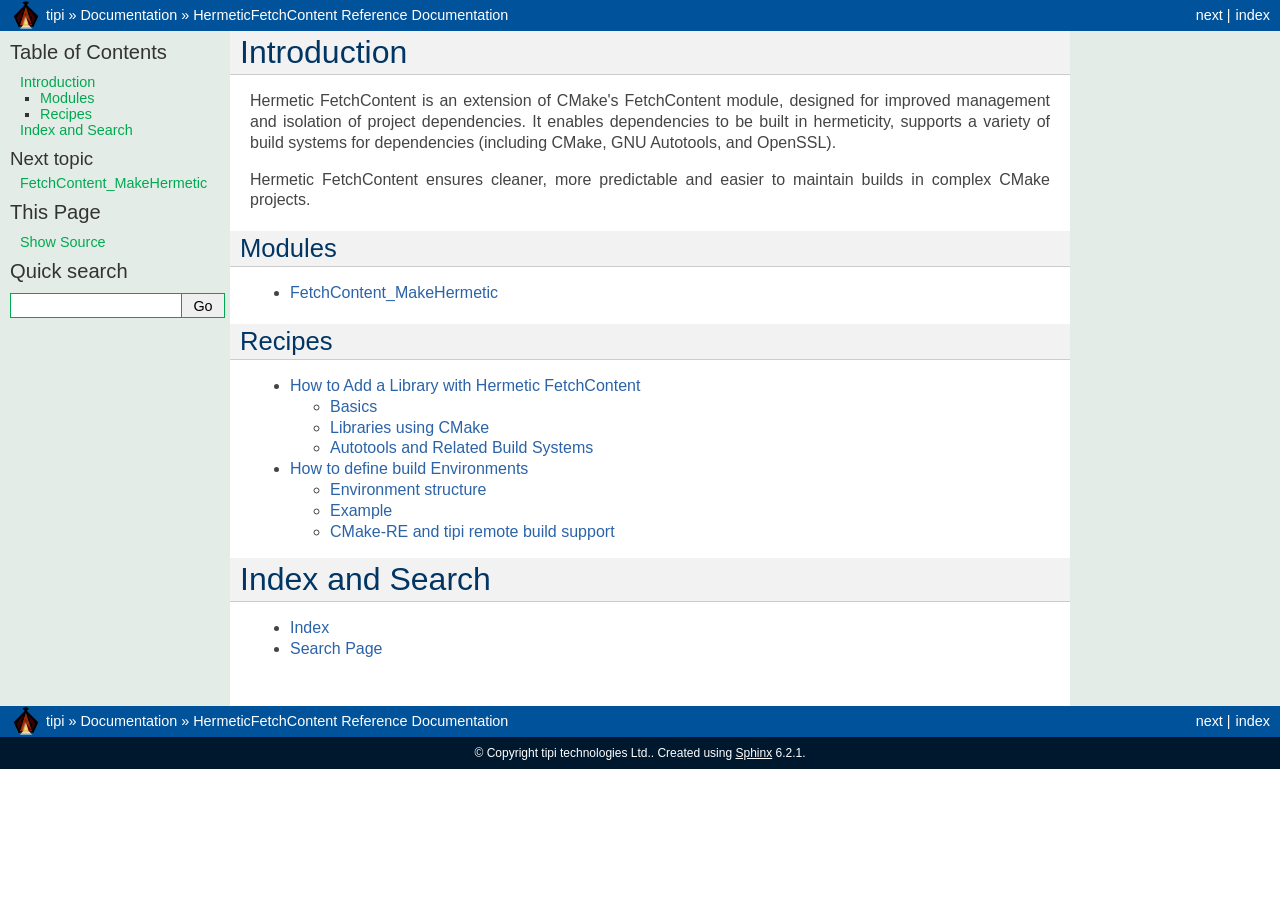
==== docs/index.html @ 0e80b0e0 "DOC : Host documentation on GH Pages - Update README to point to documentation - Add snippet to boot" ====
<!DOCTYPE html>

<html lang="en">
  <head>
    <meta charset="utf-8" />
    <meta name="viewport" content="width=device-width, initial-scale=1.0" /><meta name="generator" content="Docutils 0.19: https://docutils.sourceforge.io/" />

  <title>HermeticFetchContent Reference Documentation &mdash; hermetic-fetchcontent  Documentation</title>

    <link rel="stylesheet" type="text/css" href="_static/pygments.css" />
    <link rel="stylesheet" type="text/css" href="_static/cmake.css" />
    
    <script data-url_root="./" id="documentation_options" src="_static/documentation_options.js"></script>
    <script src="_static/doctools.js"></script>
    <script src="_static/sphinx_highlight.js"></script>
    
    <link rel="icon" href="_static/favicon.ico"/>
    <link rel="index" title="Index" href="genindex.html" />
    <link rel="search" title="Search" href="search.html" />
    <link rel="next" title="FetchContent_MakeHermetic" href="modules/HermeticFetchContent.html" />
    <link rel="search" type="application/opensearchdescription+xml"
          title="Search within CMake Documentation of Latest Version"
          href="../latest-opensearch.xml"/>
    <script type="text/javascript" src="../version_switch.js"></script>
 

  </head><body>
    <div class="related" role="navigation" aria-label="related navigation">
      <h3>Navigation</h3>
      <ul>
        <li class="right" style="margin-right: 10px">
          <a href="genindex.html" title="General Index"
             accesskey="I">index</a></li>
        <li class="right" >
          <a href="modules/HermeticFetchContent.html" title="FetchContent_MakeHermetic"
             accesskey="N">next</a> |</li>
  <li>
    <img src="_static/tipi-logo.png" alt=""
         style="vertical-align: middle; margin-top: -2px" />
  </li>
  <li>
    <a href="https://tipi.build/">tipi</a> &#187;
  </li>
  <li>
    <span class="version_switch"></span>
    <a href="#">Documentation</a> &#187;
  </li>

        <li class="nav-item nav-item-this"><a href="">HermeticFetchContent Reference Documentation</a></li> 
      </ul>
    </div>  

    <div class="document">
      <div class="documentwrapper">
        <div class="bodywrapper">
          <div class="body" role="main">
            
  <section id="introduction">
<h1>Introduction<a class="headerlink" href="#introduction" title="Permalink to this heading">¶</a></h1>
<p>Hermetic FetchContent is an extension of CMake's FetchContent module, designed for improved
management and isolation of project dependencies. It enables dependencies to be built in hermeticity,
supports a variety of build systems for dependencies (including CMake, GNU Autotools, and OpenSSL).</p>
<p>Hermetic FetchContent ensures cleaner, more predictable and easier to maintain builds in complex
CMake projects.</p>
<section id="modules">
<h2>Modules<a class="headerlink" href="#modules" title="Permalink to this heading">¶</a></h2>
<div class="toctree-wrapper compound">
<ul>
<li class="toctree-l1"><a class="reference internal" href="modules/HermeticFetchContent.html">FetchContent_MakeHermetic</a></li>
</ul>
</div>
</section>
<section id="recipes">
<h2>Recipes<a class="headerlink" href="#recipes" title="Permalink to this heading">¶</a></h2>
<div class="toctree-wrapper compound">
<ul>
<li class="toctree-l1"><a class="reference internal" href="recipes/HowToAddALibrary.html">How to Add a Library with Hermetic FetchContent</a><ul>
<li class="toctree-l2"><a class="reference internal" href="recipes/HowToAddALibrary.html#basics">Basics</a></li>
<li class="toctree-l2"><a class="reference internal" href="recipes/HowToAddALibrary.html#libraries-using-cmake">Libraries using CMake</a></li>
<li class="toctree-l2"><a class="reference internal" href="recipes/HowToAddALibrary.html#autotools-and-related-build-systems">Autotools and Related Build Systems</a></li>
</ul>
</li>
<li class="toctree-l1"><a class="reference internal" href="recipes/HowToDefineBuildEnvironments.html">How to define build Environments</a><ul>
<li class="toctree-l2"><a class="reference internal" href="recipes/HowToDefineBuildEnvironments.html#environment-structure">Environment structure</a></li>
<li class="toctree-l2"><a class="reference internal" href="recipes/HowToDefineBuildEnvironments.html#example">Example</a></li>
<li class="toctree-l2"><a class="reference internal" href="recipes/HowToDefineBuildEnvironments.html#cmake-re-and-tipi-remote-build-support">CMake-RE and tipi remote build support</a></li>
</ul>
</li>
</ul>
</div>
</section>
</section>
<section id="index-and-search">
<h1>Index and Search<a class="headerlink" href="#index-and-search" title="Permalink to this heading">¶</a></h1>
<ul class="simple">
<li><p><a class="reference internal" href="genindex.html"><span class="std std-ref">Index</span></a></p></li>
<li><p><a class="reference internal" href="search.html"><span class="std std-ref">Search Page</span></a></p></li>
</ul>
</section>


            <div class="clearer"></div>
          </div>
        </div>
      </div>
      <div class="sphinxsidebar" role="navigation" aria-label="main navigation">
        <div class="sphinxsidebarwrapper">
  <div>
    <h3><a href="#">Table of Contents</a></h3>
    <ul>
<li><a class="reference internal" href="#">Introduction</a><ul>
<li><a class="reference internal" href="#modules">Modules</a></li>
<li><a class="reference internal" href="#recipes">Recipes</a></li>
</ul>
</li>
<li><a class="reference internal" href="#index-and-search">Index and Search</a></li>
</ul>

  </div>
  <div>
    <h4>Next topic</h4>
    <p class="topless"><a href="modules/HermeticFetchContent.html"
                          title="next chapter">FetchContent_MakeHermetic</a></p>
  </div>
  <div role="note" aria-label="source link">
    <h3>This Page</h3>
    <ul class="this-page-menu">
      <li><a href="_sources/index.rst.txt"
            rel="nofollow">Show Source</a></li>
    </ul>
   </div>
<div id="searchbox" style="display: none" role="search">
  <h3 id="searchlabel">Quick search</h3>
    <div class="searchformwrapper">
    <form class="search" action="search.html" method="get">
      <input type="text" name="q" aria-labelledby="searchlabel" autocomplete="off" autocorrect="off" autocapitalize="off" spellcheck="false"/>
      <input type="submit" value="Go" />
    </form>
    </div>
</div>
<script>document.getElementById('searchbox').style.display = "block"</script>
        </div>
      </div>
      <div class="clearer"></div>
    </div>
    <div class="related" role="navigation" aria-label="related navigation">
      <h3>Navigation</h3>
      <ul>
        <li class="right" style="margin-right: 10px">
          <a href="genindex.html" title="General Index"
             >index</a></li>
        <li class="right" >
          <a href="modules/HermeticFetchContent.html" title="FetchContent_MakeHermetic"
             >next</a> |</li>
  <li>
    <img src="_static/tipi-logo.png" alt=""
         style="vertical-align: middle; margin-top: -2px" />
  </li>
  <li>
    <a href="https://tipi.build/">tipi</a> &#187;
  </li>
  <li>
    <span class="version_switch"></span>
    <a href="#">Documentation</a> &#187;
  </li>

        <li class="nav-item nav-item-this"><a href="">HermeticFetchContent Reference Documentation</a></li> 
      </ul>
    </div>

    <div class="footer" role="contentinfo">
        &#169; Copyright tipi technologies Ltd..
      Created using <a href="https://www.sphinx-doc.org/">Sphinx</a> 6.2.1.
    </div>
<script type="text/javascript">
var gaJsHost = (("https:" == document.location.protocol) ? "https://ssl." : "http://www.");
document.write(unescape("%3Cscript src='" + gaJsHost + "google-analytics.com/ga.js' type='text/javascript'%3E%3C/script%3E"));
</script>
<script type="text/javascript">
try {
var pageTracker = _gat._getTracker("UA-6042509-4");
pageTracker._trackPageview();
} catch(err) {}
</script>
  </body>
</html>
---- docs/_static/pygments.css ----
pre { line-height: 125%; }
td.linenos .normal { color: inherit; background-color: transparent; padding-left: 5px; padding-right: 5px; }
span.linenos { color: inherit; background-color: transparent; padding-left: 5px; padding-right: 5px; }
td.linenos .special { color: #000000; background-color: #ffffc0; padding-left: 5px; padding-right: 5px; }
span.linenos.special { color: #000000; background-color: #ffffc0; padding-left: 5px; padding-right: 5px; }
.highlight .hll { background-color: #ffffcc }
.highlight { background: #f8f8f8; }
.highlight .c { color: #408080; font-style: italic } /* Comment */
.highlight .o { color: #555555 } /* Operator */
.highlight .ch { color: #408080; font-style: italic } /* Comment.Hashbang */
.highlight .cm { color: #408080; font-style: italic } /* Comment.Multiline */
.highlight .cp { color: #408080; font-style: italic } /* Comment.Preproc */
.highlight .cpf { color: #408080; font-style: italic } /* Comment.PreprocFile */
.highlight .c1 { color: #408080; font-style: italic } /* Comment.Single */
.highlight .cs { color: #408080; font-style: italic } /* Comment.Special */
.highlight .m { color: #105030 } /* Literal.Number */
.highlight .s { color: #217A21 } /* Literal.String */
.highlight .na { color: #906060 } /* Name.Attribute */
.highlight .nb { color: #333333 } /* Name.Builtin */
.highlight .no { color: #4070a0 } /* Name.Constant */
.highlight .ni { color: #70A020; font-style: italic } /* Name.Entity */
.highlight .ne { color: #FF0000; font-weight: bold } /* Name.Exception */
.highlight .nf { color: #007020 } /* Name.Function */
.highlight .nl { color: #A0A000 } /* Name.Label */
.highlight .nt { color: #bb60d5 } /* Name.Tag */
.highlight .nv { color: #1080B0 } /* Name.Variable */
.highlight .ow { color: #555555 } /* Operator.Word */
.highlight .w { color: #bbbbbb } /* Text.Whitespace */
.highlight .mb { color: #105030 } /* Literal.Number.Bin */
.highlight .mf { color: #105030 } /* Literal.Number.Float */
.highlight .mh { color: #105030 } /* Literal.Number.Hex */
.highlight .mi { color: #105030 } /* Literal.Number.Integer */
.highlight .mo { color: #105030 } /* Literal.Number.Oct */
.highlight .sa { color: #217A21 } /* Literal.String.Affix */
.highlight .sb { color: #217A21 } /* Literal.String.Backtick */
.highlight .sc { color: #217A21 } /* Literal.String.Char */
.highlight .dl { color: #217A21 } /* Literal.String.Delimiter */
.highlight .sd { color: #217A21 } /* Literal.String.Doc */
.highlight .s2 { color: #217A21 } /* Literal.String.Double */
.highlight .se { color: #217A21 } /* Literal.String.Escape */
.highlight .sh { color: #217A21 } /* Literal.String.Heredoc */
.highlight .si { color: #217A21 } /* Literal.String.Interpol */
.highlight .sx { color: #217A21 } /* Literal.String.Other */
.highlight .sr { color: #217A21 } /* Literal.String.Regex */
.highlight .s1 { color: #217A21 } /* Literal.String.Single */
.highlight .ss { color: #217A21 } /* Literal.String.Symbol */
.highlight .bp { color: #333333 } /* Name.Builtin.Pseudo */
.highlight .fm { color: #007020 } /* Name.Function.Magic */
.highlight .vc { color: #1080B0 } /* Name.Variable.Class */
.highlight .vg { color: #1080B0 } /* Name.Variable.Global */
.highlight .vi { color: #1080B0 } /* Name.Variable.Instance */
.highlight .vm { color: #1080B0 } /* Name.Variable.Magic */
.highlight .il { color: #105030 } /* Literal.Number.Integer.Long */
---- docs/_static/cmake.css ----
/* Import the Sphinx theme style.  */
@import url("default.css");

/* Wrap sidebar content even within words so that long
   document names do not escape sidebar borders.  */
div.sphinxsidebarwrapper {
  word-wrap: break-word;
}

/* Make links inside parsed-literal blocks more obvious
   by using a background color and increased line spacing
   to make them look boxed.  */
.literal-block {
  line-height: 1.4;
}
.literal-block a.reference.internal {
  background-color: #dfdfdf;
}

/* Apply <pre> style (from classic.css) to signature directive argument. */
.signature .sig {
  padding: 5px;
  background-color: #eeeeee;
  color: #333333;
  line-height: 120%;
  border: 1px solid #ac9;
  border-left: none;
  border-right: none;
}

/* Add additional styling to signature directive argument. */
.signature .sig {
  margin-bottom: 5px;
  padding-left: calc(5px + 3em);
  text-indent: -3em;
  font-family: monospace;
}

.signature .sig .code.sig-name {
  font-weight: normal;
}

/* Implement non-breaking spaces in signatures. */
.nbsp {
  white-space: nowrap;
}

/* Add hanging indent to deprecated and version-{added,changed} content. */
div.deprecated > *,
div.versionadded > *,
div.versionchanged > * {
  padding-left: 2em;
}

div.deprecated > :first-child,
div.versionadded > :first-child,
div.versionchanged > :first-child {
  text-indent: -2em;
}

/* Remove unwanted margin in case list item contains a div-wrapping
   directive like `.. versionadded` or `.. deprecated`. */
dd > :first-child > p {
  margin-top: 0px;
}

div.outdated {
  background-color: #f0f0c0;
  color: black;
  font-size: 90%;
  padding-bottom: 5px;
  padding-left: 2px;
  padding-right: 2px;
  padding-top: 5px;
  text-align: center;
  width: 100%;
}

/* Revert style to the inherited (normal text) for `:guide:` links */
code.xref.cmake-guide {
  font-size: inherit;
  font-family: inherit;
  font-weight: inherit;
  padding: inherit;
}
code.xref.cmake-guide span.pre {
  white-space: inherit;
}
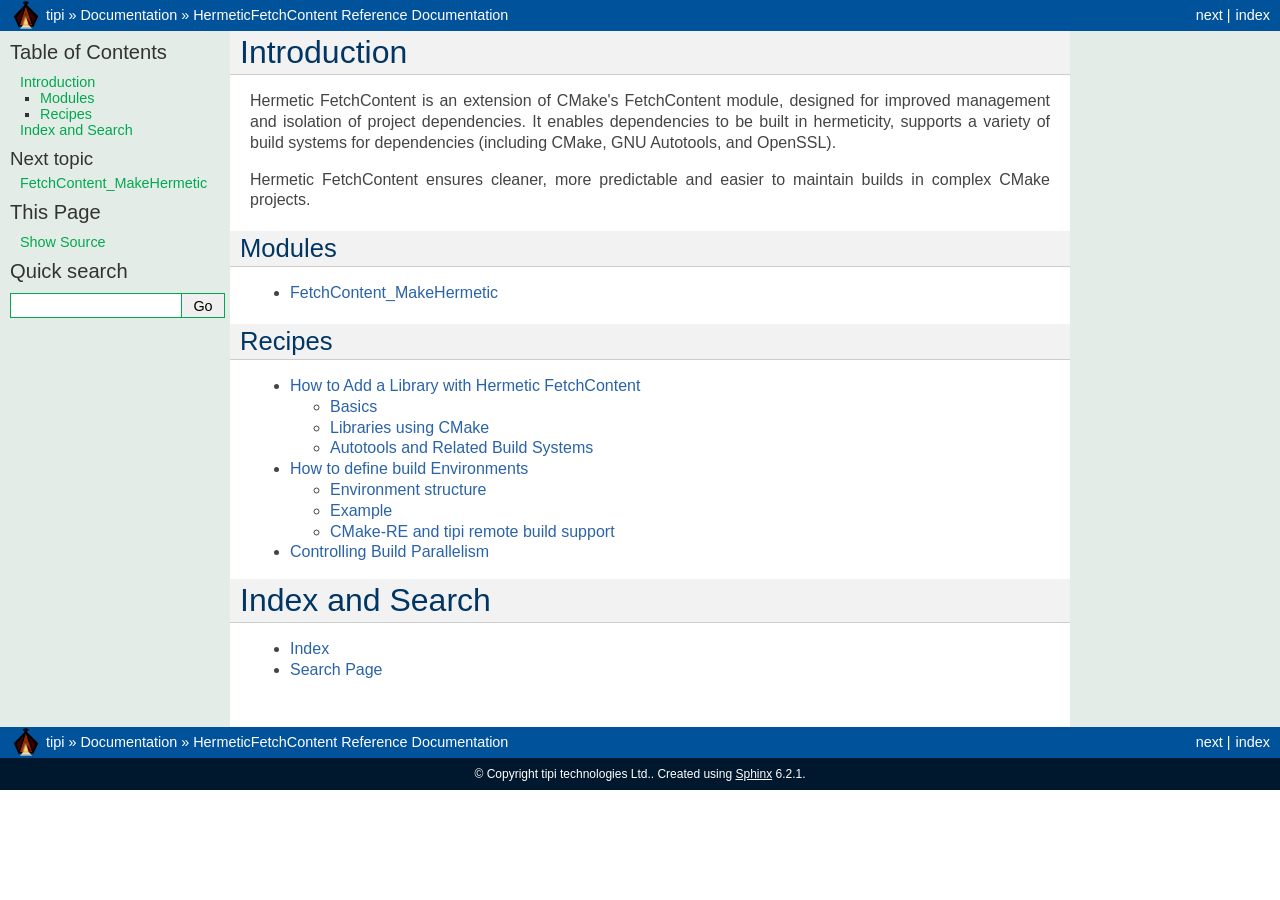
==== commit 8b24b072: "HermeticFetchContent v1.0.19 : Controlling build parallelism level CHANGELOG  - Improved the way tha" ====
--- a/docs/index.html
+++ b/docs/index.html
@@ -87,6 +87,7 @@
 <li class="toctree-l2"><a class="reference internal" href="recipes/HowToDefineBuildEnvironments.html#cmake-re-and-tipi-remote-build-support">CMake-RE and tipi remote build support</a></li>
 </ul>
 </li>
+<li class="toctree-l1"><a class="reference internal" href="recipes/ControllingBuildParallelism.html">Controlling Build Parallelism</a></li>
 </ul>
 </div>
 </section>
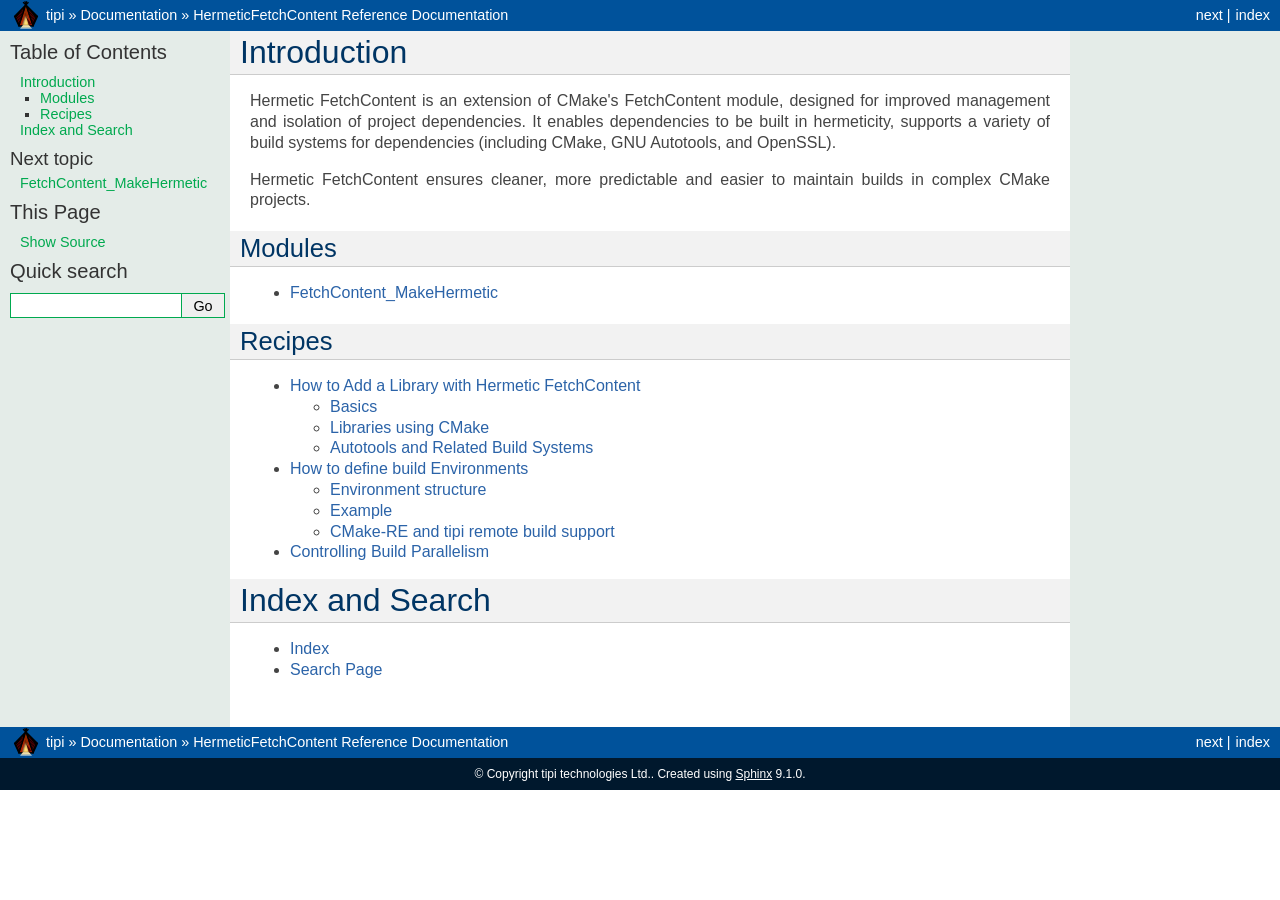
==== commit 1a31a471: "HermeticFetchContent v1.0.21: HERMETIC_CONFIG_EXTRA_ARGS contents added to generated proxy toolchain" ====
--- a/docs/index.html
+++ b/docs/index.html
@@ -1,19 +1,18 @@
-
 <!DOCTYPE html>
 
-<html lang="en">
+<html lang="en" data-content_root="./">
   <head>
     <meta charset="utf-8" />
-    <meta name="viewport" content="width=device-width, initial-scale=1.0" /><meta name="generator" content="Docutils 0.19: https://docutils.sourceforge.io/" />
+    <meta name="viewport" content="width=device-width, initial-scale=1.0" /><meta name="viewport" content="width=device-width, initial-scale=1" />
 
   <title>HermeticFetchContent Reference Documentation &mdash; hermetic-fetchcontent  Documentation</title>
 
-    <link rel="stylesheet" type="text/css" href="_static/pygments.css" />
-    <link rel="stylesheet" type="text/css" href="_static/cmake.css" />
+    <link rel="stylesheet" type="text/css" href="_static/pygments.css?v=a3862c66" />
+    <link rel="stylesheet" type="text/css" href="_static/cmake.css?v=3e562cf9" />
     
-    <script data-url_root="./" id="documentation_options" src="_static/documentation_options.js"></script>
-    <script src="_static/doctools.js"></script>
-    <script src="_static/sphinx_highlight.js"></script>
+    <script src="_static/documentation_options.js?v=5929fcd5"></script>
+    <script src="_static/doctools.js?v=fd6eb6e6"></script>
+    <script src="_static/sphinx_highlight.js?v=6ffebe34"></script>
     
     <link rel="icon" href="_static/favicon.ico"/>
     <link rel="index" title="Index" href="genindex.html" />
@@ -26,7 +25,7 @@
  
 
   </head><body>
-    <div class="related" role="navigation" aria-label="related navigation">
+    <div class="related" role="navigation" aria-label="Related">
       <h3>Navigation</h3>
       <ul>
         <li class="right" style="margin-right: 10px">
@@ -57,14 +56,14 @@
           <div class="body" role="main">
             
   <section id="introduction">
-<h1>Introduction<a class="headerlink" href="#introduction" title="Permalink to this heading">¶</a></h1>
+<h1>Introduction<a class="headerlink" href="#introduction" title="Link to this heading">¶</a></h1>
 <p>Hermetic FetchContent is an extension of CMake's FetchContent module, designed for improved
 management and isolation of project dependencies. It enables dependencies to be built in hermeticity,
 supports a variety of build systems for dependencies (including CMake, GNU Autotools, and OpenSSL).</p>
 <p>Hermetic FetchContent ensures cleaner, more predictable and easier to maintain builds in complex
 CMake projects.</p>
 <section id="modules">
-<h2>Modules<a class="headerlink" href="#modules" title="Permalink to this heading">¶</a></h2>
+<h2>Modules<a class="headerlink" href="#modules" title="Link to this heading">¶</a></h2>
 <div class="toctree-wrapper compound">
 <ul>
 <li class="toctree-l1"><a class="reference internal" href="modules/HermeticFetchContent.html">FetchContent_MakeHermetic</a></li>
@@ -72,7 +71,7 @@
 </div>
 </section>
 <section id="recipes">
-<h2>Recipes<a class="headerlink" href="#recipes" title="Permalink to this heading">¶</a></h2>
+<h2>Recipes<a class="headerlink" href="#recipes" title="Link to this heading">¶</a></h2>
 <div class="toctree-wrapper compound">
 <ul>
 <li class="toctree-l1"><a class="reference internal" href="recipes/HowToAddALibrary.html">How to Add a Library with Hermetic FetchContent</a><ul>
@@ -93,7 +92,7 @@
 </section>
 </section>
 <section id="index-and-search">
-<h1>Index and Search<a class="headerlink" href="#index-and-search" title="Permalink to this heading">¶</a></h1>
+<h1>Index and Search<a class="headerlink" href="#index-and-search" title="Link to this heading">¶</a></h1>
 <ul class="simple">
 <li><p><a class="reference internal" href="genindex.html"><span class="std std-ref">Index</span></a></p></li>
 <li><p><a class="reference internal" href="search.html"><span class="std std-ref">Search Page</span></a></p></li>
@@ -105,7 +104,7 @@
           </div>
         </div>
       </div>
-      <div class="sphinxsidebar" role="navigation" aria-label="main navigation">
+      <div class="sphinxsidebar" role="navigation" aria-label="Main">
         <div class="sphinxsidebarwrapper">
   <div>
     <h3><a href="#">Table of Contents</a></h3>
@@ -131,7 +130,7 @@
             rel="nofollow">Show Source</a></li>
     </ul>
    </div>
-<div id="searchbox" style="display: none" role="search">
+<search id="searchbox" style="display: none" role="search">
   <h3 id="searchlabel">Quick search</h3>
     <div class="searchformwrapper">
     <form class="search" action="search.html" method="get">
@@ -139,13 +138,13 @@
       <input type="submit" value="Go" />
     </form>
     </div>
-</div>
+</search>
 <script>document.getElementById('searchbox').style.display = "block"</script>
         </div>
       </div>
       <div class="clearer"></div>
     </div>
-    <div class="related" role="navigation" aria-label="related navigation">
+    <div class="related" role="navigation" aria-label="Related">
       <h3>Navigation</h3>
       <ul>
         <li class="right" style="margin-right: 10px">
@@ -171,18 +170,8 @@
     </div>
 
     <div class="footer" role="contentinfo">
-        &#169; Copyright tipi technologies Ltd..
-      Created using <a href="https://www.sphinx-doc.org/">Sphinx</a> 6.2.1.
+    &#169; Copyright tipi technologies Ltd..
+      Created using <a href="https://www.sphinx-doc.org/">Sphinx</a> 9.1.0.
     </div>
-<script type="text/javascript">
-var gaJsHost = (("https:" == document.location.protocol) ? "https://ssl." : "http://www.");
-document.write(unescape("%3Cscript src='" + gaJsHost + "google-analytics.com/ga.js' type='text/javascript'%3E%3C/script%3E"));
-</script>
-<script type="text/javascript">
-try {
-var pageTracker = _gat._getTracker("UA-6042509-4");
-pageTracker._trackPageview();
-} catch(err) {}
-</script>
   </body>
 </html>
--- a/docs/_static/pygments.css
+++ b/docs/_static/pygments.css
@@ -6,7 +6,7 @@
 .highlight .hll { background-color: #ffffcc }
 .highlight { background: #f8f8f8; }
 .highlight .c { color: #408080; font-style: italic } /* Comment */
-.highlight .o { color: #555555 } /* Operator */
+.highlight .o { color: #555 } /* Operator */
 .highlight .ch { color: #408080; font-style: italic } /* Comment.Hashbang */
 .highlight .cm { color: #408080; font-style: italic } /* Comment.Multiline */
 .highlight .cp { color: #408080; font-style: italic } /* Comment.Preproc */
@@ -16,16 +16,16 @@
 .highlight .m { color: #105030 } /* Literal.Number */
 .highlight .s { color: #217A21 } /* Literal.String */
 .highlight .na { color: #906060 } /* Name.Attribute */
-.highlight .nb { color: #333333 } /* Name.Builtin */
-.highlight .no { color: #4070a0 } /* Name.Constant */
+.highlight .nb { color: #333 } /* Name.Builtin */
+.highlight .no { color: #4070A0 } /* Name.Constant */
 .highlight .ni { color: #70A020; font-style: italic } /* Name.Entity */
-.highlight .ne { color: #FF0000; font-weight: bold } /* Name.Exception */
+.highlight .ne { color: #F00; font-weight: bold } /* Name.Exception */
 .highlight .nf { color: #007020 } /* Name.Function */
 .highlight .nl { color: #A0A000 } /* Name.Label */
-.highlight .nt { color: #bb60d5 } /* Name.Tag */
+.highlight .nt { color: #BB60D5 } /* Name.Tag */
 .highlight .nv { color: #1080B0 } /* Name.Variable */
-.highlight .ow { color: #555555 } /* Operator.Word */
-.highlight .w { color: #bbbbbb } /* Text.Whitespace */
+.highlight .ow { color: #555 } /* Operator.Word */
+.highlight .w { color: #BBB } /* Text.Whitespace */
 .highlight .mb { color: #105030 } /* Literal.Number.Bin */
 .highlight .mf { color: #105030 } /* Literal.Number.Float */
 .highlight .mh { color: #105030 } /* Literal.Number.Hex */
@@ -44,7 +44,7 @@
 .highlight .sr { color: #217A21 } /* Literal.String.Regex */
 .highlight .s1 { color: #217A21 } /* Literal.String.Single */
 .highlight .ss { color: #217A21 } /* Literal.String.Symbol */
-.highlight .bp { color: #333333 } /* Name.Builtin.Pseudo */
+.highlight .bp { color: #333 } /* Name.Builtin.Pseudo */
 .highlight .fm { color: #007020 } /* Name.Function.Magic */
 .highlight .vc { color: #1080B0 } /* Name.Variable.Class */
 .highlight .vg { color: #1080B0 } /* Name.Variable.Global */
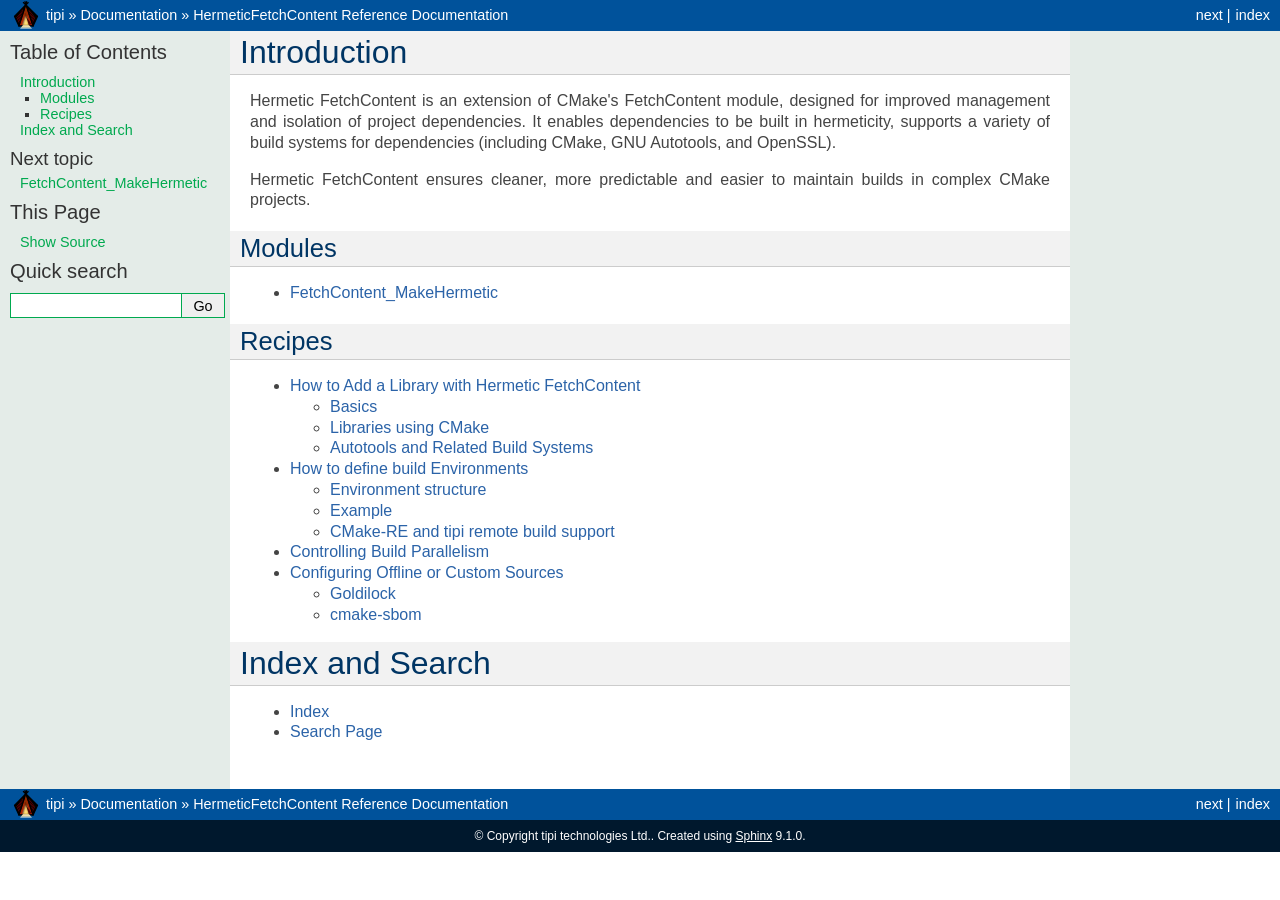
==== commit f89bf1be: "HermeticFetchContent v1.0.23 : Support offline HFC usage via environment variable source overrides  " ====
--- a/docs/index.html
+++ b/docs/index.html
@@ -87,6 +87,11 @@
 </ul>
 </li>
 <li class="toctree-l1"><a class="reference internal" href="recipes/ControllingBuildParallelism.html">Controlling Build Parallelism</a></li>
+<li class="toctree-l1"><a class="reference internal" href="recipes/ConfiguringOfflineSources.html">Configuring Offline or Custom Sources</a><ul>
+<li class="toctree-l2"><a class="reference internal" href="recipes/ConfiguringOfflineSources.html#goldilock">Goldilock</a></li>
+<li class="toctree-l2"><a class="reference internal" href="recipes/ConfiguringOfflineSources.html#cmake-sbom">cmake-sbom</a></li>
+</ul>
+</li>
 </ul>
 </div>
 </section>
